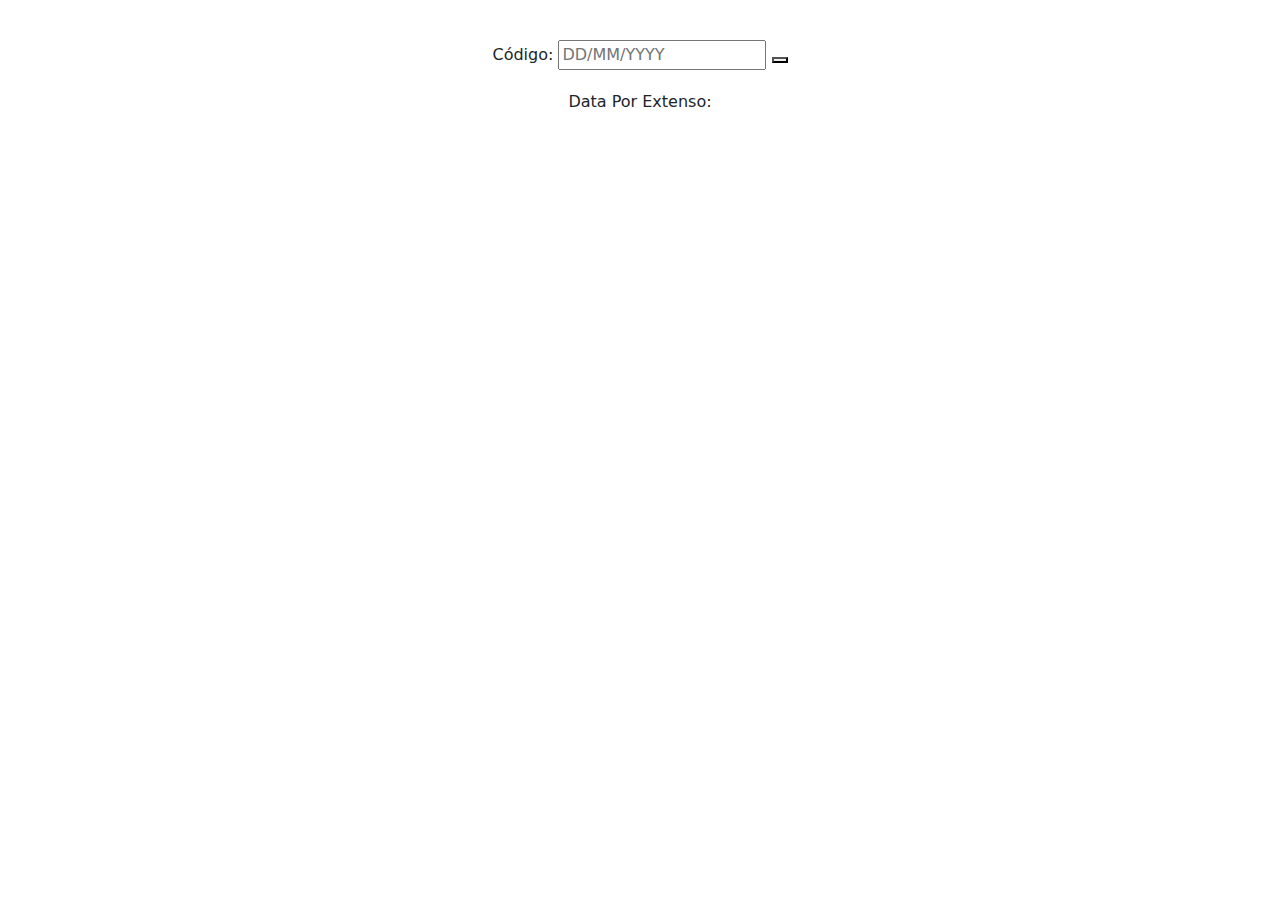
==== questao04.html @ 06dcaa58 "Update: html css js" ====
<!DOCTYPE html>
<html lang="pt-br">
  <head>
    <meta charset="UTF-8" />
    <meta http-equiv="X-UA-Compatible" content="IE=edge" />
    <meta name="viewport" content="width=device-width, initial-scale=1.0" />
    <link rel="stylesheet" href="css/main.css" />
    <title>lab javascript</title>
  </head>
  <body>
    <main class="main">
      <form class="form">
        <fieldset class="form-group">
          <label for="date">Código:</label>
          <input name="date" id="date" type="text" placeholder="DD/MM/YYYY" />
          <button id="submit"><i class="fas fa-check"></i></button>
        </fieldset>
      </form>
      <p>Data Por Extenso: <span id="output"></span></p>
    </main>

    <script src="js/questao4.js"></script>
  </body>
</html>
---- css/main.css ----
/* o arquivo main contem todos arquivos .css necessarios para este projeto */

@import url(bootstrap.min.css);
@import url(config.css);
@import url(global.css);
@import url(custom.css);
@import url(responsive.css);
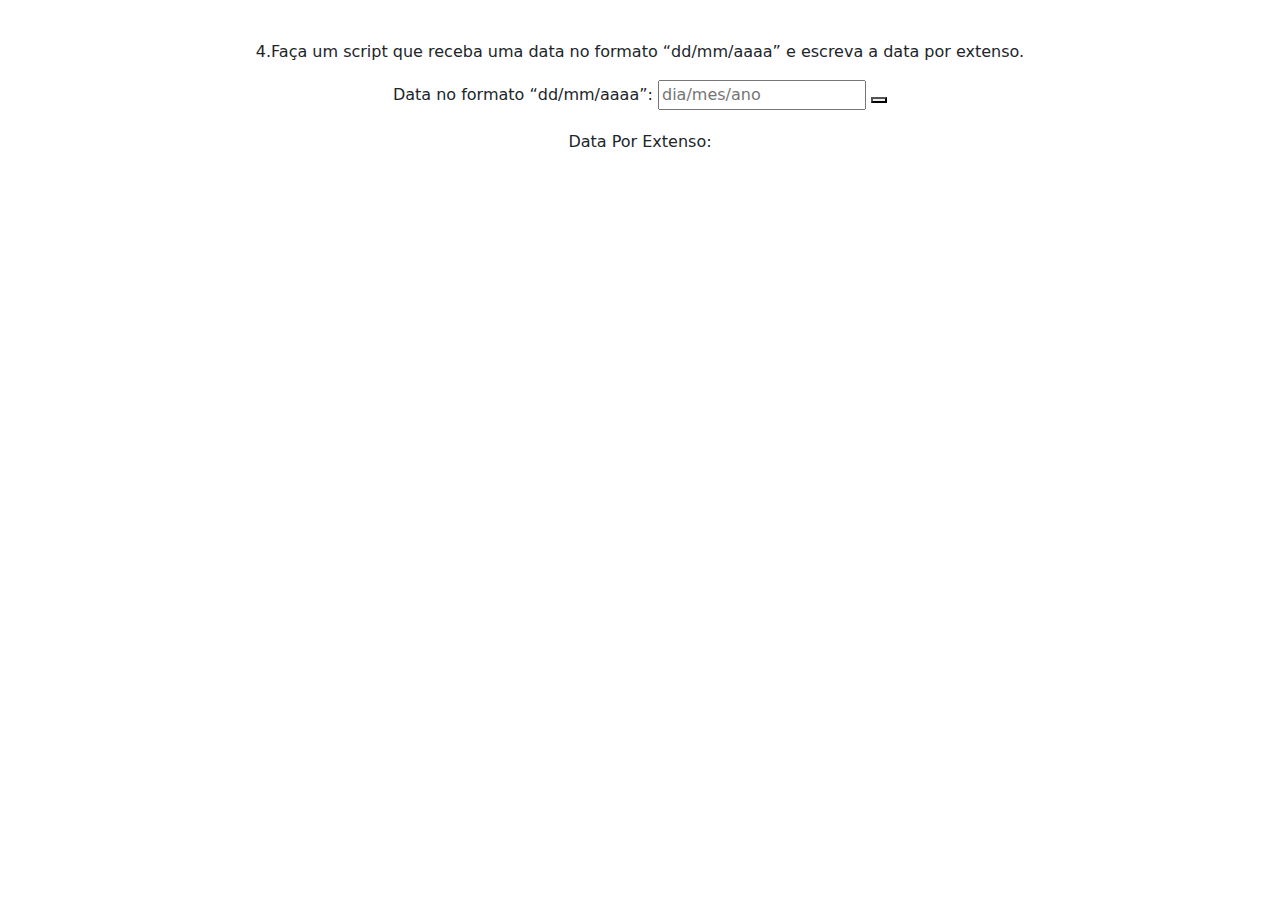
==== commit e644407b: "fix: descricao da questao" ====
--- a/questao04.html
+++ b/questao04.html
@@ -9,10 +9,14 @@
   </head>
   <body>
     <main class="main">
+      <p>
+        4.Faça um script que receba uma data no formato “dd/mm/aaaa” e escreva a
+        data por extenso.
+      </p>
       <form class="form">
         <fieldset class="form-group">
-          <label for="date">Código:</label>
-          <input name="date" id="date" type="text" placeholder="DD/MM/YYYY" />
+          <label for="date">Data no formato “dd/mm/aaaa”:</label>
+          <input name="date" id="date" type="text" placeholder="dia/mes/ano" />
           <button id="submit"><i class="fas fa-check"></i></button>
         </fieldset>
       </form>
